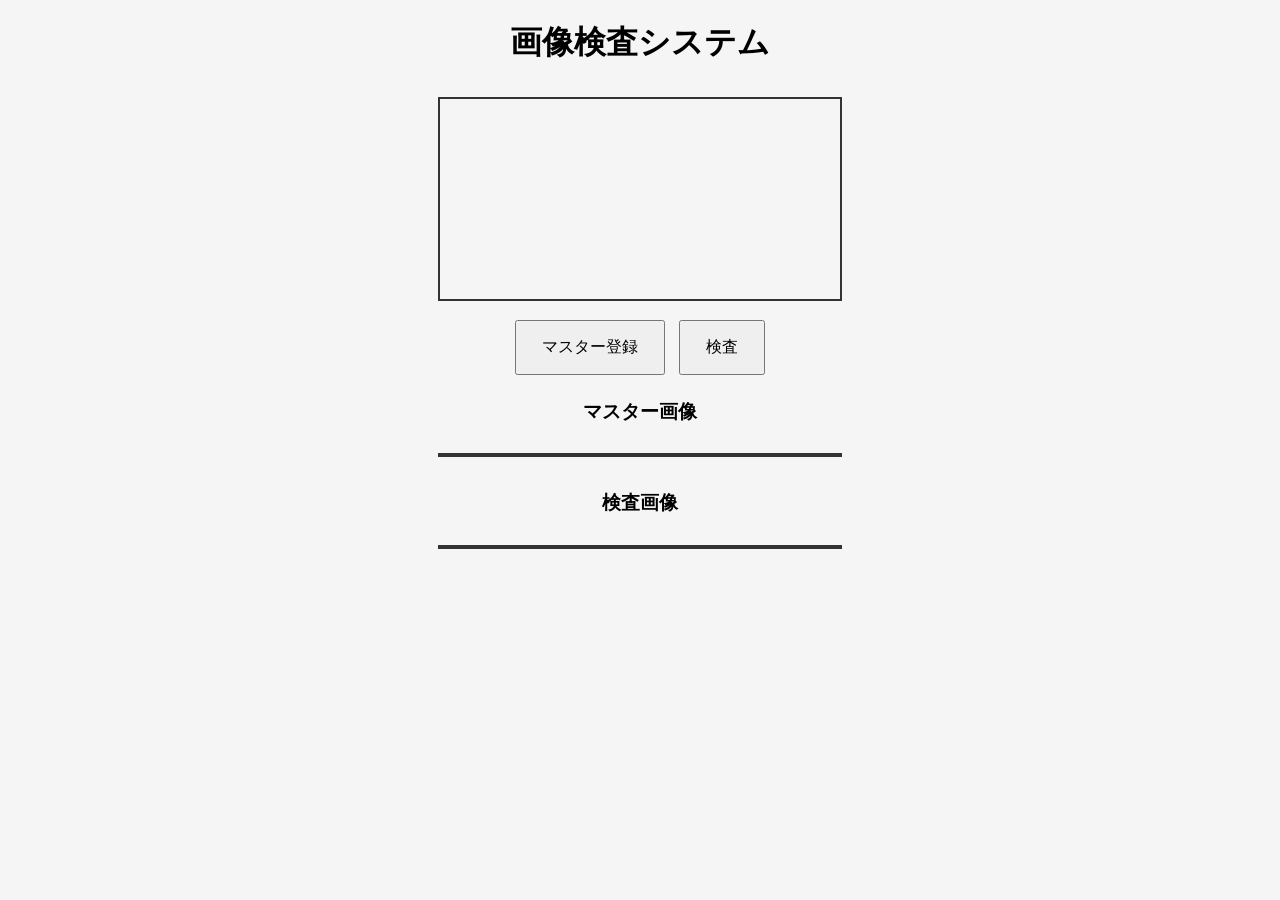
==== index.html @ ae732bdc "Add files via upload" ====
<!DOCTYPE html>
<html lang="ja">
<head>
<meta charset="UTF-8">
<meta name="viewport" content="width=device-width,initial-scale=1">
<title>画像検査アプリ</title>
<script async src="https://docs.opencv.org/4.x/opencv.js"></script>
<style>
body{
    font-family:sans-serif;
    text-align:center;
    background:#f5f5f5;
}
video,canvas,img{
    width:90%;
    max-width:400px;
    border:2px solid #333;
    margin:10px;
}
button{
    padding:15px 25px;
    margin:5px;
    font-size:16px;
}
#result{
    font-size:30px;
    font-weight:bold;
}
.ok{color:green;}
.ng{color:red;}
</style>
</head>
<body>

<h1>画像検査システム</h1>

<video id="video" autoplay playsinline></video>
<canvas id="canvas" style="display:none;"></canvas>

<br>
<button onclick="captureMaster()">マスター登録</button>
<button onclick="captureInspect()">検査</button>

<h3>マスター画像</h3>
<img id="masterPreview">

<h3>検査画像</h3>
<img id="inspectPreview">

<div id="result"></div>
<div id="score"></div>

<script>
let masterImageData = null;

const video = document.getElementById("video");
const canvas = document.getElementById("canvas");

navigator.mediaDevices.getUserMedia({
    video:{facingMode:"environment"}
})
.then(stream=>{
    video.srcObject = stream;
});

function captureFrame(){
    canvas.width = video.videoWidth;
    canvas.height = video.videoHeight;
    const ctx = canvas.getContext("2d");
    ctx.drawImage(video,0,0);
    return canvas.toDataURL("image/jpeg");
}

function captureMaster(){
    masterImageData = captureFrame();
    document.getElementById("masterPreview").src = masterImageData;
    document.getElementById("result").textContent = "マスター登録完了";
}

function captureInspect(){
    if(!masterImageData){
        alert("先にマスター登録してください");
        return;
    }

    const inspectData = captureFrame();
    document.getElementById("inspectPreview").src = inspectData;

    compareImages(masterImageData, inspectData);
}

function compareImages(masterSrc, inspectSrc){
    const img1 = new Image();
    const img2 = new Image();

    img1.onload = ()=>{
        img2.onload = ()=>{

            let mat1 = cv.imread(img1);
            let mat2 = cv.imread(img2);

            cv.resize(mat2, mat2, mat1.size());

            let diff = new cv.Mat();
            cv.absdiff(mat1, mat2, diff);

            let gray = new cv.Mat();
            cv.cvtColor(diff, gray, cv.COLOR_RGBA2GRAY);

            let thresh = new cv.Mat();
            cv.threshold(gray, thresh, 30, 255, cv.THRESH_BINARY);

            let nonZero = cv.countNonZero(thresh);
            let total = thresh.rows * thresh.cols;
            let diffRate = (nonZero / total) * 100;

            document.getElementById("score").textContent =
                "差分率: " + diffRate.toFixed(2) + "%";

            const resultDiv = document.getElementById("result");

            if(diffRate < 2.0){
                resultDiv.textContent = "OK";
                resultDiv.className = "ok";
            }else{
                resultDiv.textContent = "NG";
                resultDiv.className = "ng";
            }

            mat1.delete();
            mat2.delete();
            diff.delete();
            gray.delete();
            thresh.delete();
        };
        img2.src = inspectSrc;
    };
    img1.src = masterSrc;
}
</script>

</body>
</html>
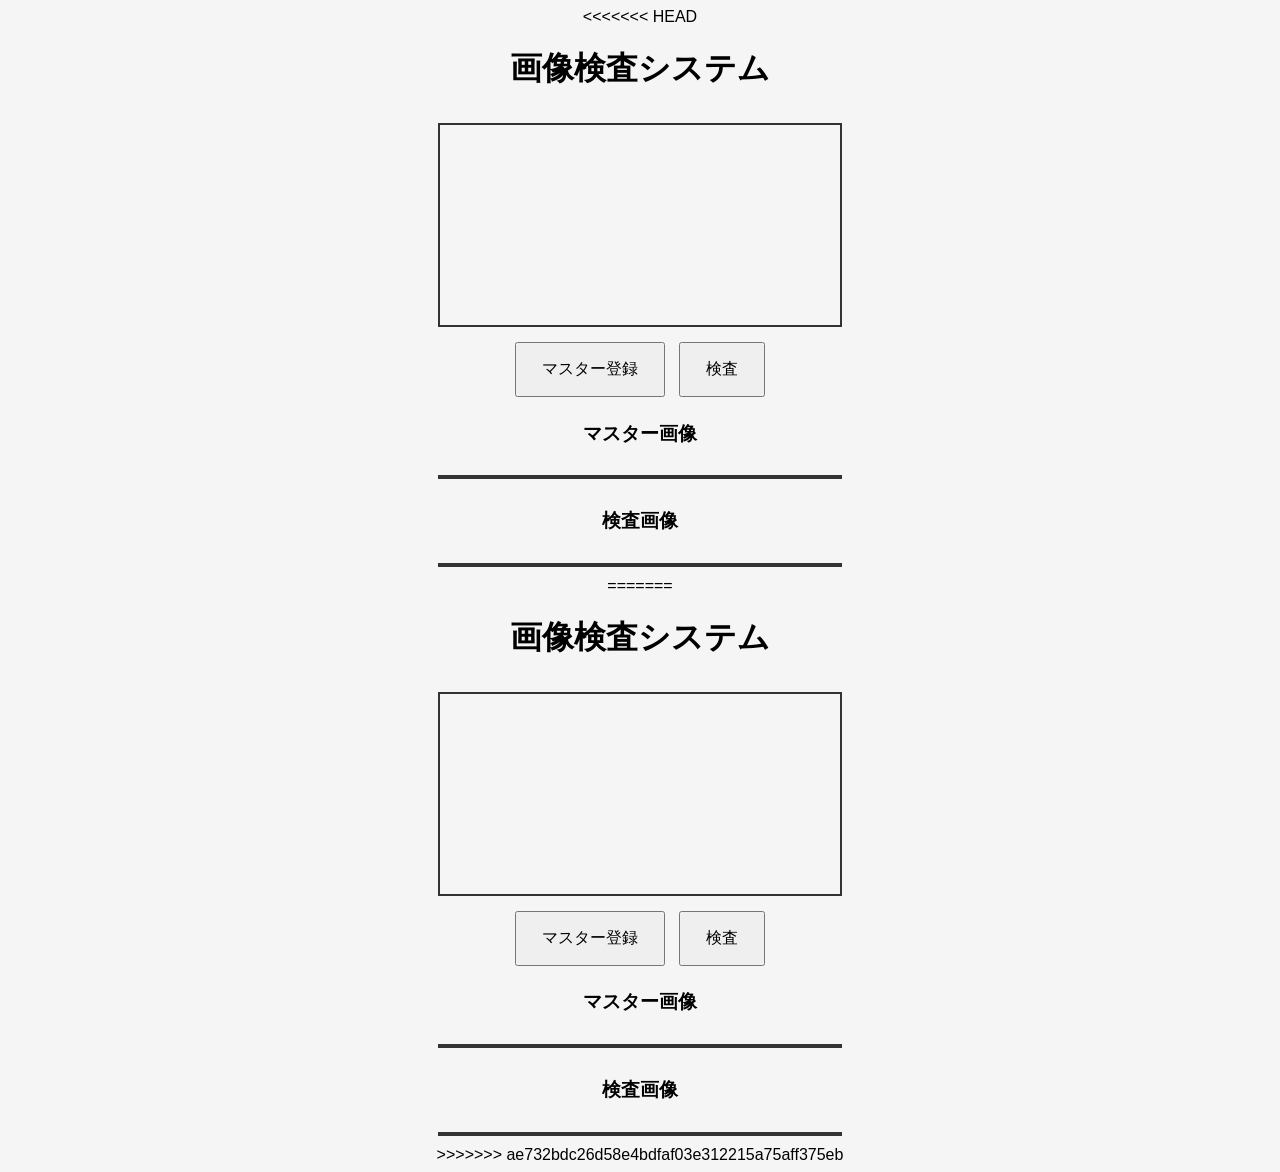
==== commit e9ad61ac: "merge fix" ====
--- a/index.html
+++ b/index.html
@@ -1,143 +1,288 @@
-<!DOCTYPE html>
-<html lang="ja">
-<head>
-<meta charset="UTF-8">
-<meta name="viewport" content="width=device-width,initial-scale=1">
-<title>画像検査アプリ</title>
-<script async src="https://docs.opencv.org/4.x/opencv.js"></script>
-<style>
-body{
-    font-family:sans-serif;
-    text-align:center;
-    background:#f5f5f5;
-}
-video,canvas,img{
-    width:90%;
-    max-width:400px;
-    border:2px solid #333;
-    margin:10px;
-}
-button{
-    padding:15px 25px;
-    margin:5px;
-    font-size:16px;
-}
-#result{
-    font-size:30px;
-    font-weight:bold;
-}
-.ok{color:green;}
-.ng{color:red;}
-</style>
-</head>
-<body>
-
-<h1>画像検査システム</h1>
-
-<video id="video" autoplay playsinline></video>
-<canvas id="canvas" style="display:none;"></canvas>
-
-<br>
-<button onclick="captureMaster()">マスター登録</button>
-<button onclick="captureInspect()">検査</button>
-
-<h3>マスター画像</h3>
-<img id="masterPreview">
-
-<h3>検査画像</h3>
-<img id="inspectPreview">
-
-<div id="result"></div>
-<div id="score"></div>
-
-<script>
-let masterImageData = null;
-
-const video = document.getElementById("video");
-const canvas = document.getElementById("canvas");
-
-navigator.mediaDevices.getUserMedia({
-    video:{facingMode:"environment"}
-})
-.then(stream=>{
-    video.srcObject = stream;
-});
-
-function captureFrame(){
-    canvas.width = video.videoWidth;
-    canvas.height = video.videoHeight;
-    const ctx = canvas.getContext("2d");
-    ctx.drawImage(video,0,0);
-    return canvas.toDataURL("image/jpeg");
-}
-
-function captureMaster(){
-    masterImageData = captureFrame();
-    document.getElementById("masterPreview").src = masterImageData;
-    document.getElementById("result").textContent = "マスター登録完了";
-}
-
-function captureInspect(){
-    if(!masterImageData){
-        alert("先にマスター登録してください");
-        return;
-    }
-
-    const inspectData = captureFrame();
-    document.getElementById("inspectPreview").src = inspectData;
-
-    compareImages(masterImageData, inspectData);
-}
-
-function compareImages(masterSrc, inspectSrc){
-    const img1 = new Image();
-    const img2 = new Image();
-
-    img1.onload = ()=>{
-        img2.onload = ()=>{
-
-            let mat1 = cv.imread(img1);
-            let mat2 = cv.imread(img2);
-
-            cv.resize(mat2, mat2, mat1.size());
-
-            let diff = new cv.Mat();
-            cv.absdiff(mat1, mat2, diff);
-
-            let gray = new cv.Mat();
-            cv.cvtColor(diff, gray, cv.COLOR_RGBA2GRAY);
-
-            let thresh = new cv.Mat();
-            cv.threshold(gray, thresh, 30, 255, cv.THRESH_BINARY);
-
-            let nonZero = cv.countNonZero(thresh);
-            let total = thresh.rows * thresh.cols;
-            let diffRate = (nonZero / total) * 100;
-
-            document.getElementById("score").textContent =
-                "差分率: " + diffRate.toFixed(2) + "%";
-
-            const resultDiv = document.getElementById("result");
-
-            if(diffRate < 2.0){
-                resultDiv.textContent = "OK";
-                resultDiv.className = "ok";
-            }else{
-                resultDiv.textContent = "NG";
-                resultDiv.className = "ng";
-            }
-
-            mat1.delete();
-            mat2.delete();
-            diff.delete();
-            gray.delete();
-            thresh.delete();
-        };
-        img2.src = inspectSrc;
-    };
-    img1.src = masterSrc;
-}
-</script>
-
-</body>
+<<<<<<< HEAD
+<!DOCTYPE html>
+<html lang="ja">
+<head>
+<meta charset="UTF-8">
+<meta name="viewport" content="width=device-width,initial-scale=1">
+<title>画像検査アプリ</title>
+<script async src="https://docs.opencv.org/4.x/opencv.js"></script>
+<style>
+body{
+    font-family:sans-serif;
+    text-align:center;
+    background:#f5f5f5;
+}
+video,canvas,img{
+    width:90%;
+    max-width:400px;
+    border:2px solid #333;
+    margin:10px;
+}
+button{
+    padding:15px 25px;
+    margin:5px;
+    font-size:16px;
+}
+#result{
+    font-size:30px;
+    font-weight:bold;
+}
+.ok{color:green;}
+.ng{color:red;}
+</style>
+</head>
+<body>
+
+<h1>画像検査システム</h1>
+
+<video id="video" autoplay playsinline></video>
+<canvas id="canvas" style="display:none;"></canvas>
+
+<br>
+<button onclick="captureMaster()">マスター登録</button>
+<button onclick="captureInspect()">検査</button>
+
+<h3>マスター画像</h3>
+<img id="masterPreview">
+
+<h3>検査画像</h3>
+<img id="inspectPreview">
+
+<div id="result"></div>
+<div id="score"></div>
+
+<script>
+let masterImageData = null;
+
+const video = document.getElementById("video");
+const canvas = document.getElementById("canvas");
+
+navigator.mediaDevices.getUserMedia({
+    video:{facingMode:"environment"}
+})
+.then(stream=>{
+    video.srcObject = stream;
+});
+
+function captureFrame(){
+    canvas.width = video.videoWidth;
+    canvas.height = video.videoHeight;
+    const ctx = canvas.getContext("2d");
+    ctx.drawImage(video,0,0);
+    return canvas.toDataURL("image/jpeg");
+}
+
+function captureMaster(){
+    masterImageData = captureFrame();
+    document.getElementById("masterPreview").src = masterImageData;
+    document.getElementById("result").textContent = "マスター登録完了";
+}
+
+function captureInspect(){
+    if(!masterImageData){
+        alert("先にマスター登録してください");
+        return;
+    }
+
+    const inspectData = captureFrame();
+    document.getElementById("inspectPreview").src = inspectData;
+
+    compareImages(masterImageData, inspectData);
+}
+
+function compareImages(masterSrc, inspectSrc){
+    const img1 = new Image();
+    const img2 = new Image();
+
+    img1.onload = ()=>{
+        img2.onload = ()=>{
+
+            let mat1 = cv.imread(img1);
+            let mat2 = cv.imread(img2);
+
+            cv.resize(mat2, mat2, mat1.size());
+
+            let diff = new cv.Mat();
+            cv.absdiff(mat1, mat2, diff);
+
+            let gray = new cv.Mat();
+            cv.cvtColor(diff, gray, cv.COLOR_RGBA2GRAY);
+
+            let thresh = new cv.Mat();
+            cv.threshold(gray, thresh, 30, 255, cv.THRESH_BINARY);
+
+            let nonZero = cv.countNonZero(thresh);
+            let total = thresh.rows * thresh.cols;
+            let diffRate = (nonZero / total) * 100;
+
+            document.getElementById("score").textContent =
+                "差分率: " + diffRate.toFixed(2) + "%";
+
+            const resultDiv = document.getElementById("result");
+
+            if(diffRate < 2.0){
+                resultDiv.textContent = "OK";
+                resultDiv.className = "ok";
+            }else{
+                resultDiv.textContent = "NG";
+                resultDiv.className = "ng";
+            }
+
+            mat1.delete();
+            mat2.delete();
+            diff.delete();
+            gray.delete();
+            thresh.delete();
+        };
+        img2.src = inspectSrc;
+    };
+    img1.src = masterSrc;
+}
+</script>
+
+</body>
+=======
+<!DOCTYPE html>
+<html lang="ja">
+<head>
+<meta charset="UTF-8">
+<meta name="viewport" content="width=device-width,initial-scale=1">
+<title>画像検査アプリ</title>
+<script async src="https://docs.opencv.org/4.x/opencv.js"></script>
+<style>
+body{
+    font-family:sans-serif;
+    text-align:center;
+    background:#f5f5f5;
+}
+video,canvas,img{
+    width:90%;
+    max-width:400px;
+    border:2px solid #333;
+    margin:10px;
+}
+button{
+    padding:15px 25px;
+    margin:5px;
+    font-size:16px;
+}
+#result{
+    font-size:30px;
+    font-weight:bold;
+}
+.ok{color:green;}
+.ng{color:red;}
+</style>
+</head>
+<body>
+
+<h1>画像検査システム</h1>
+
+<video id="video" autoplay playsinline></video>
+<canvas id="canvas" style="display:none;"></canvas>
+
+<br>
+<button onclick="captureMaster()">マスター登録</button>
+<button onclick="captureInspect()">検査</button>
+
+<h3>マスター画像</h3>
+<img id="masterPreview">
+
+<h3>検査画像</h3>
+<img id="inspectPreview">
+
+<div id="result"></div>
+<div id="score"></div>
+
+<script>
+let masterImageData = null;
+
+const video = document.getElementById("video");
+const canvas = document.getElementById("canvas");
+
+navigator.mediaDevices.getUserMedia({
+    video:{facingMode:"environment"}
+})
+.then(stream=>{
+    video.srcObject = stream;
+});
+
+function captureFrame(){
+    canvas.width = video.videoWidth;
+    canvas.height = video.videoHeight;
+    const ctx = canvas.getContext("2d");
+    ctx.drawImage(video,0,0);
+    return canvas.toDataURL("image/jpeg");
+}
+
+function captureMaster(){
+    masterImageData = captureFrame();
+    document.getElementById("masterPreview").src = masterImageData;
+    document.getElementById("result").textContent = "マスター登録完了";
+}
+
+function captureInspect(){
+    if(!masterImageData){
+        alert("先にマスター登録してください");
+        return;
+    }
+
+    const inspectData = captureFrame();
+    document.getElementById("inspectPreview").src = inspectData;
+
+    compareImages(masterImageData, inspectData);
+}
+
+function compareImages(masterSrc, inspectSrc){
+    const img1 = new Image();
+    const img2 = new Image();
+
+    img1.onload = ()=>{
+        img2.onload = ()=>{
+
+            let mat1 = cv.imread(img1);
+            let mat2 = cv.imread(img2);
+
+            cv.resize(mat2, mat2, mat1.size());
+
+            let diff = new cv.Mat();
+            cv.absdiff(mat1, mat2, diff);
+
+            let gray = new cv.Mat();
+            cv.cvtColor(diff, gray, cv.COLOR_RGBA2GRAY);
+
+            let thresh = new cv.Mat();
+            cv.threshold(gray, thresh, 30, 255, cv.THRESH_BINARY);
+
+            let nonZero = cv.countNonZero(thresh);
+            let total = thresh.rows * thresh.cols;
+            let diffRate = (nonZero / total) * 100;
+
+            document.getElementById("score").textContent =
+                "差分率: " + diffRate.toFixed(2) + "%";
+
+            const resultDiv = document.getElementById("result");
+
+            if(diffRate < 2.0){
+                resultDiv.textContent = "OK";
+                resultDiv.className = "ok";
+            }else{
+                resultDiv.textContent = "NG";
+                resultDiv.className = "ng";
+            }
+
+            mat1.delete();
+            mat2.delete();
+            diff.delete();
+            gray.delete();
+            thresh.delete();
+        };
+        img2.src = inspectSrc;
+    };
+    img1.src = masterSrc;
+}
+</script>
+
+</body>
+>>>>>>> ae732bdc26d58e4bdfaf03e312215a75aff375eb
 </html>
